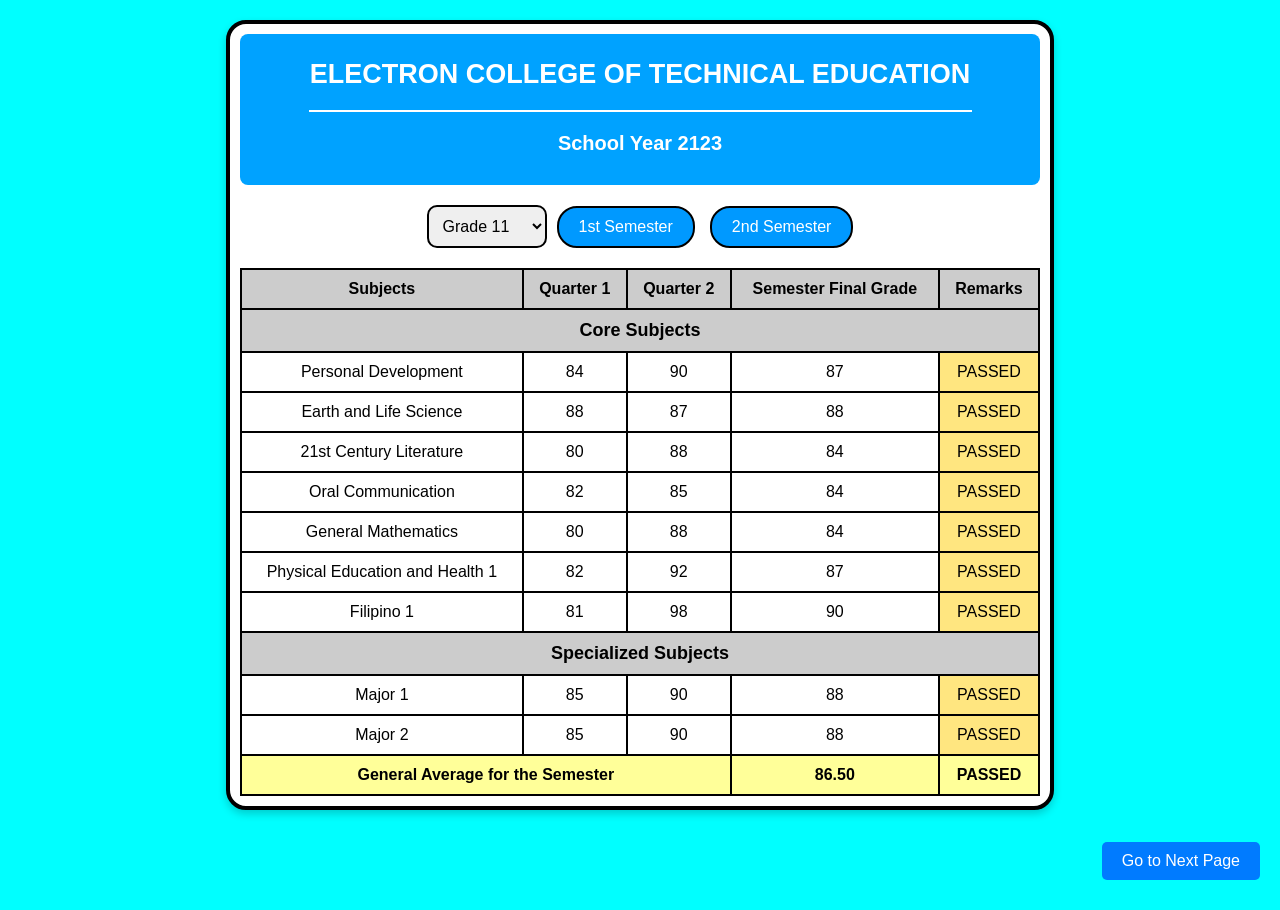
==== Grading-Sheet/grades.html @ fa9412b9 "Add files via upload" ====
<!DOCTYPE html>
<html lang="en">
<head>
    <meta charset="UTF-8">
    <meta name="viewport" content="width=device-width, initial-scale=1.0">
    <title>Sr High Grade Report</title>
    <link rel="stylesheet" href="grades.css">
</head>

<a href="./grades2.html">
    <button class="go-to-page-btn">Go to Next Page</button>
</a>

<body>
    <div class="container">
        <div class="header">
            <h1><a href="https://electroncollege-sms.elearningcommons.com/" target="_blank" class="school-title">Electron College of Technical Education</a></h1>
            <hr class="school-line"> 
            <p class="school-year">School Year 2123</p>
        </div>
        <div class="grade-dropdown-container">
            <div class="grade-dropdown">
                <select id="grade-level" onchange="changeGradeLevel()">
                    <option value="11">Grade 11</option>
                    <option value="12">Grade 12</option>
                </select>
            </div>
            <div class="semester-buttons">
                <button onclick="showSemester(1)">1st Semester</button>
                <button onclick="showSemester(2)">2nd Semester</button>
            </div>
        </div>
        <table id="grade-11-semester-1" class="active">
            <thead>
                <tr>
                    <th>Subjects</th>
                    <th>Quarter 1</th>
                    <th>Quarter 2</th>
                    <th>Semester Final Grade</th>
                    <th>Remarks</th>
                </tr>
            </thead>
            <tbody>
                <tr class="specialized-row">
                    <td colspan="5">Core Subjects</td>
                </tr>
                <tr>
                    <td>Personal Development</td>
                    <td>84</td>
                    <td>90</td>
                    <td>87</td>
                    <td class="remarks">PASSED</td>
                </tr>
                <tr>
                    <td>Earth and Life Science</td>
                    <td>88</td>
                    <td>87</td>
                    <td>88</td>
                    <td class="remarks">PASSED</td>
                </tr>
                <tr>
                    <td>21st Century Literature</td>
                    <td>80</td>
                    <td>88</td>
                    <td>84</td>
                    <td class="remarks">PASSED</td>
                </tr>
                <tr>
                    <td>Oral Communication</td>
                    <td>82</td>
                    <td>85</td>
                    <td>84</td>
                    <td class="remarks">PASSED</td>
                </tr>
                <tr>
                    <td>General Mathematics</td>
                    <td>80</td>
                    <td>88</td>
                    <td>84</td>
                    <td class="remarks">PASSED</td>
                </tr>
                <tr>
                    <td>Physical Education and Health 1</td>
                    <td>82</td>
                    <td>92</td>
                    <td>87</td>
                    <td class="remarks">PASSED</td>
                </tr>
                <tr>
                    <td>Filipino 1</td>
                    <td>81</td>
                    <td>98</td>
                    <td>90</td>
                    <td class="remarks">PASSED</td>
                </tr>
                <tr class="specialized-row">
                    <td colspan="5">Specialized Subjects</td>
                </tr>
                <tr>
                    <td>Major 1</td>
                    <td>85</td>
                    <td>90</td>
                    <td>88</td>
                    <td class="remarks">PASSED</td>
                </tr>
                <tr>
                    <td>Major 2</td>
                    <td>85</td>
                    <td>90</td>
                    <td>88</td>
                    <td class="remarks">PASSED</td>
                </tr>
                <tr class="general-average">
                    <td colspan="3">General Average for the Semester</td>
                    <td>86.50</td>
                    <td>PASSED</td>
                </tr>
            </tbody>
        </table>
        <table id="grade-11-semester-2">
            <thead>
                <tr>
                    <th>Subjects</th>
                    <th>Quarter 1</th>
                    <th>Quarter 2</th>
                    <th>Semester Final Grade</th>
                    <th>Remarks</th>
                </tr>
            </thead>
            <tr class="specialized-row">
                <td colspan="5">Core Subjects</td>
            </tr>
            <tbody>
                <tr>
                    <td>Reading and Writing</td>
                    <td>84</td>
                    <td>91</td>
                    <td>88</td>
                    <td class="remarks">PASSED</td>
                </tr>
                <tr>
                    <td>Statistics and Probability</td>
                    <td>82</td>
                    <td>94</td>
                    <td>88</td>
                    <td class="remarks">PASSED</td>
                </tr>
                <tr>
                    <td>Pagbabasa at Pagsusuri ng iba't ibang Teksto Tungo sa Pananaliksik</td>
                    <td>84</td>
                    <td>95</td>
                    <td>92</td>
                    <td class="remarks">PASSED</td>
                </tr>
                <tr>
                    <td>Physical Education and Health 2</td>
                    <td>77</td>
                    <td>95</td>
                    <td>86</td>
                    <td class="remarks">PASSED</td>
                </tr>
                <tr class="specialized-row">
                    <td colspan="5">Applied Subjects</td>
                </tr>
                <tr>
                    <td>Practical Research 1</td>
                    <td>94</td>
                    <td>94</td>
                    <td>94</td>
                    <td class="remarks">PASSED</td>
                </tr>
                <tr>
                    <td>English for Academic and Professional Purposes</td>
                    <td>90</td>
                    <td>88</td>
                    <td>89</td>
                    <td class="remarks">PASSED</td>
                </tr>
                <tr>
                    <td>Empowerment Technologies (for strand)</td>
                    <td>94</td>
                    <td>92</td>
                    <td>93</td>
                    <td class="remarks">PASSED</td>
                </tr>
                <tr class="specialized-row">
                    <td colspan="5">Specialized Subjects</td>
                </tr>
                <tr>
                    <td>Major 3</td>
                    <td>91</td>
                    <td>94</td>
                    <td>92</td>
                    <td class="remarks">PASSED</td>
                </tr>
                <tr>
                    <td>Major 4</td>
                    <td>91</td>
                    <td>94</td>
                    <td>92</td>
                    <td class="remarks">PASSED</td>
                </tr>
                <tr class="general-average">
                    <td colspan="3">General Average for the Semester</td>
                    <td>90.94</td>
                    <td>PASSED</td>
                </tr>
            </tbody>
        </table>

        <table id="grade-12-semester-1" class="active">
            <thead>
                <tr>
                    <th>Subjects</th>
                    <th>Quarter 1</th>
                    <th>Quarter 2</th>
                    <th>Semester Final Grade</th>
                    <th>Remarks</th>
                </tr>
            </thead>
            <tr class="specialized-row">
                <td colspan="5">Core Subjects</td>
            </tr>
            <tbody>
                <tr>
                    <td>Understanding Culture, Society and Politics</td>
                    <td>91</td>
                    <td>94</td>
                    <td>93</td>
                    <td class="remarks">PASSED</td>
                </tr>
                <tr>
                    <td>Introduction to the Polisophy of the Human Person</td>
                    <td>96</td>
                    <td>98</td>
                    <td>97</td>
                    <td class="remarks">PASSED</td>
                </tr>
                <tr>
                    <td>Physical Education and Health 3</td>
                    <td>97</td>
                    <td>98</td>
                    <td>98</td>
                    <td class="remarks">PASSED</td>
                </tr>
                <tr class="specialized-row">
                    <td colspan="5">Applied Subjects</td>
                </tr>
                <tr>
                    <td>Practical Research 2</td>
                    <td>91</td>
                    <td>94</td>
                    <td>93</td>
                    <td class="remarks">PASSED</td>
                </tr>
                <tr>
                    <td>Entrepreneurship</td>
                    <td>90</td>
                    <td>93</td>
                    <td>92</td>
                    <td class="remarks">PASSED</td>
                </tr>
                <tr>
                    <td>Pagsulat sa Filipino sa Piling Larangan ng Akademik</td>
                    <td>96</td>
                    <td>98</td>
                    <td>97</td>
                    <td class="remarks">PASSED</td>
                </tr>
                <tr class="specialized-row">
                    <td colspan="5">Specialized Subjects</td>
                </tr>
                <tr>
                    <td>Major 5</td>
                    <td>85</td>
                    <td>86</td>
                    <td>86</td>
                    <td class="remarks">PASSED</td>
                </tr>
                <tr>
                    <td>Major 6</td>
                    <td>85</td>
                    <td>86</td>
                    <td>86</td>
                    <td class="remarks">PASSED</td>
                </tr>
                <tr class="general-average">
                    <td colspan="3">General Average for the Semester</td>
                    <td>92.75</td>
                    <td>PASSED</td>
                </tr>
            </tbody>
        </table>
        <table id="grade-12-semester-2">
            <thead>
                <tr>
                    <th>Subjects</th>
                    <th>Quarter 1</th>
                    <th>Quarter 2</th>
                    <th>Semester Final Grade</th>
                    <th>Remarks</th>
                </tr>
            </thead>
            <tr class="specialized-row">
                <td colspan="5">Core Subjects</td>
            </tr>
            <tbody>
                <tr>
                    <td>Disaster Readiness and Risk Reduction/Physical Science</td>
                    <td>85</td>
                    <td>92</td>
                    <td>89</td>
                    <td class="remarks">PASSED</td>
                </tr>
                <tr>
                    <td>Contemporary Philippine Arts from the Region</td>
                    <td>93</td>
                    <td>95</td>
                    <td>94</td>
                    <td class="remarks">PASSED</td>
                </tr>
                <tr>
                    <td>Media and Information Literary</td>
                    <td>91</td>
                    <td>94</td>
                    <td>95</td>
                    <td class="remarks">PASSED</td>
                </tr>
                <tr>
                    <td>Physical Education and Health 4</td>
                    <td>92</td>
                    <td>86</td>
                    <td>89</td>
                    <td class="remarks">PASSED</td>
                </tr>
                <tr class="specialized-row">
                    <td colspan="5">Applied Subjects</td>
                </tr>
                <tr>
                    <td>Inquires, Investigation and Information</td>
                    <td>93</td>
                    <td>93</td>
                    <td>93</td>
                    <td class="remarks">PASSED</td>
                </tr>
                <tr>
                    <td>Capstone Project</td>
                    <td>93</td>
                    <td>93</td>
                    <td>93</td>
                    <td class="remarks">PASSED</td>
                </tr>
                <tr class="specialized-row">
                    <td colspan="5">Specialized Subjects</td>
                </tr>
                <tr>
                    <td>Major 7</td>
                    <td>93</td>
                    <td>94</td>
                    <td>94</td>
                    <td class="remarks">PASSED</td>
                </tr>
                <tr>
                    <td>Major 8</td>
                    <td>93</td>
                    <td>94</td>
                    <td>94</td>
                    <td class="remarks">PASSED</td>
                </tr>
                <tr class="general-average">
                    <td colspan="3">General Average for the Semester</td>
                    <td>92.38</td>
                    <td>PASSED</td>
                </tr>
            </tbody>
        </table>
    </div>
    <script src="grades.js"></script>
</body>
</html>
---- Grading-Sheet/grades.css ----
body {
    font-family: Arial, sans-serif;
    background-color: #00ffff;
    margin: 0;
    padding: 0;
    display: flex;
    justify-content: center;
    align-items: center;
    min-height: 100vh;
}

.container {
    background-color: white;
    border: 4px solid black;
    border-radius: 20px;
    width: 100%;
    max-width: 800px;
    padding: 10px;
    box-shadow: 0 4px 8px rgba(0, 0, 0, 0.2);
    text-align: center;
    margin-top: 20px;
    margin-bottom: 100px;
}

.school-line {
    border: none;
    height: 2px;
    background-color: white; 
    margin: 20px 0; 
    width: 85%; 
    margin-left: auto;
    margin-right: auto;
}

.school-year {
    font-weight: bold;
    font-size: 20px;
    
}

.school-title {
    text-decoration: none; 
    color: inherit; 
    font-size: inherit; 
    font-weight: inherit; 
}

.school-title:hover {
    color: blue;
    text-decoration: underline white ;
}

.header {
    background-color: #00a2ff;
    padding: 10px;
    border-radius: 8px;
    color: white;
    margin-bottom: 20px;
}

.header h1 {
    margin-top: 15px;
    font-size: 27px;
    text-transform: uppercase;
    font-family: sans-serif;
}

.header h2 {
    margin: 0;
    font-size: 18px;
}

.grade-dropdown-container {
    display: flex;
    justify-content: center;
    align-items: center;
    margin-bottom: 20px;
}

.grade-dropdown {
    margin-right: 10px;
}

.grade-dropdown select {
    padding: 10px;
    font-size: 16px;
    border: 2px solid black;
    border-radius: 10px;
    width: 120px; 
}

.semester-buttons {
    display: flex;
    justify-content: center;
    align-items: center;
    gap: 15px;
}

.semester-buttons button {
    background-color: #0099ff;
    color: white;
    border: 2px solid black;
    padding: 10px 20px;
    border-radius: 20px;
    font-size: 16px;
    cursor: pointer;
}

.semester-buttons button:hover {
    background-color: #006bb3;
}

.semester-buttons button.active {
    background-color: #006bb3;
}

table {
    width: 100%;
    border-collapse: collapse;
    margin-top: 10px;
    display: none;
}

table.active {
    display: table;
}

th, td {
    border: 2px solid black;
    padding: 10px;
    text-align: center;
}

th {
    background-color: #cccccc;
    font-weight: bold;
}

.remarks {
    background-color: #ffe680;
}

.general-average {
    font-weight: bold;
    background-color: #ffff99;
}

.specialized-row {
    text-align: left;
    background-color: #cccccc;
    font-weight: bold;
    font-size: 18px;
    padding-left: 10px;
}

.go-to-page-btn {
    position: fixed;
    bottom: 20px;
    right: 20px;
    padding: 10px 20px;
    font-size: 16px;
    background-color: #007BFF;
    color: white;
    border: none;
    border-radius: 5px;
    cursor: pointer;
}

.go-to-page-btn:hover {
    background-color: #0056b3;
}
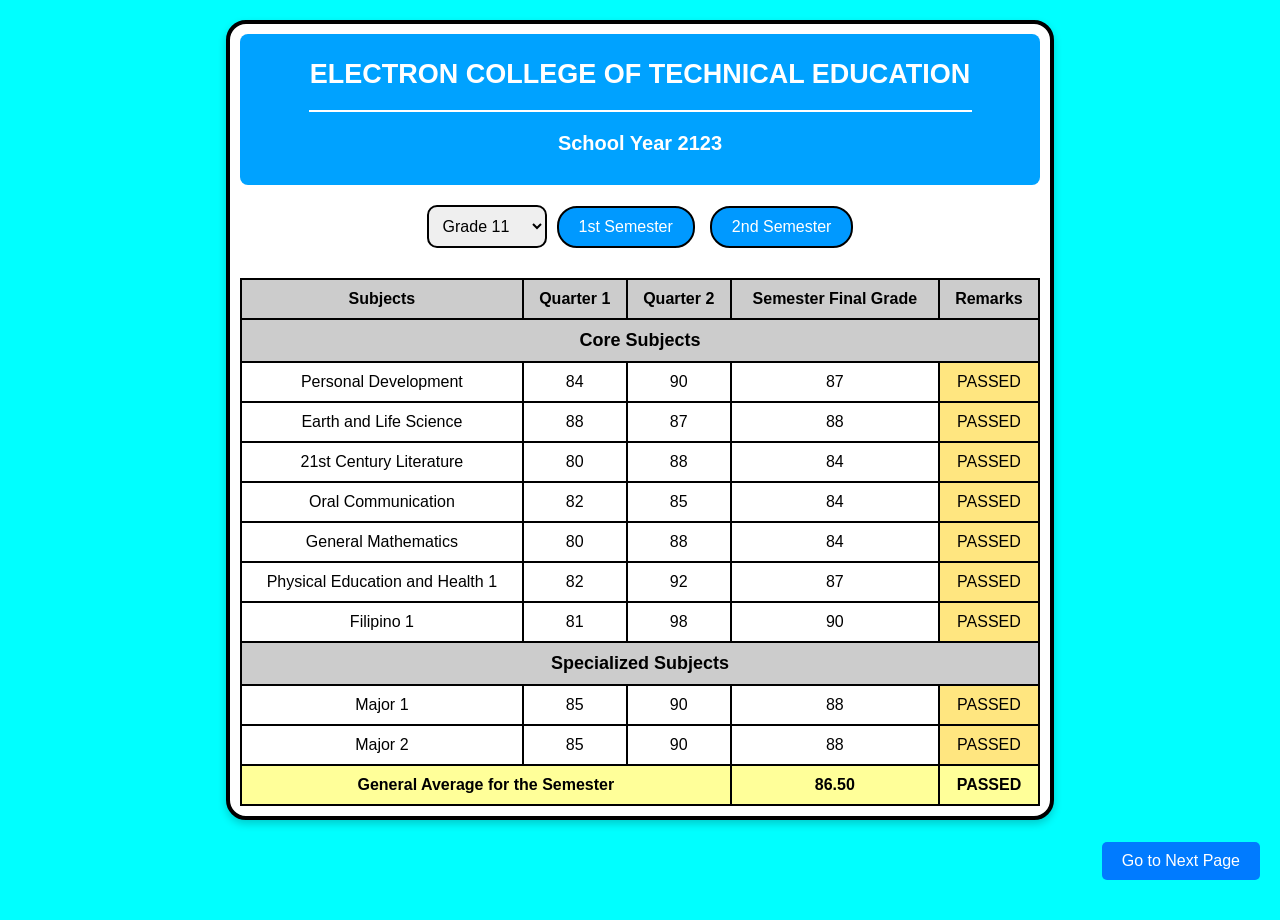
==== commit 36f2fd06: "Update grades.html" ====
--- a/Grading-Sheet/grades.html
+++ b/Grading-Sheet/grades.html
@@ -18,6 +18,7 @@
             <hr class="school-line"> 
             <p class="school-year">School Year 2123</p>
         </div>
+
         <div class="grade-dropdown-container">
             <div class="grade-dropdown">
                 <select id="grade-level" onchange="changeGradeLevel()">
@@ -30,7 +31,187 @@
                 <button onclick="showSemester(2)">2nd Semester</button>
             </div>
         </div>
-        <table id="grade-11-semester-1" class="active">
+
+        <div class="table-container">
+            <table id="grade-11-semester-1" class="active">
+                <thead>
+                    <tr>
+                        <th>Subjects</th>
+                        <th>Quarter 1</th>
+                        <th>Quarter 2</th>
+                        <th>Semester Final Grade</th>
+                        <th>Remarks</th>
+                    </tr>
+                </thead>
+                <tbody>
+                    <tr class="specialized-row">
+                        <td colspan="5">Core Subjects</td>
+                    </tr>
+                    <tr>
+                        <td>Personal Development</td>
+                        <td>84</td>
+                        <td>90</td>
+                        <td>87</td>
+                        <td class="remarks">PASSED</td>
+                    </tr>
+                    <tr>
+                        <td>Earth and Life Science</td>
+                        <td>88</td>
+                        <td>87</td>
+                        <td>88</td>
+                        <td class="remarks">PASSED</td>
+                    </tr>
+                    <tr>
+                        <td>21st Century Literature</td>
+                        <td>80</td>
+                        <td>88</td>
+                        <td>84</td>
+                        <td class="remarks">PASSED</td>
+                    </tr>
+                    <tr>
+                        <td>Oral Communication</td>
+                        <td>82</td>
+                        <td>85</td>
+                        <td>84</td>
+                        <td class="remarks">PASSED</td>
+                    </tr>
+                    <tr>
+                        <td>General Mathematics</td>
+                        <td>80</td>
+                        <td>88</td>
+                        <td>84</td>
+                        <td class="remarks">PASSED</td>
+                    </tr>
+                    <tr>
+                        <td>Physical Education and Health 1</td>
+                        <td>82</td>
+                        <td>92</td>
+                        <td>87</td>
+                        <td class="remarks">PASSED</td>
+                    </tr>
+                    <tr>
+                        <td>Filipino 1</td>
+                        <td>81</td>
+                        <td>98</td>
+                        <td>90</td>
+                        <td class="remarks">PASSED</td>
+                    </tr>
+                    <tr class="specialized-row">
+                        <td colspan="5">Specialized Subjects</td>
+                    </tr>
+                    <tr>
+                        <td>Major 1</td>
+                        <td>85</td>
+                        <td>90</td>
+                        <td>88</td>
+                        <td class="remarks">PASSED</td>
+                    </tr>
+                    <tr>
+                        <td>Major 2</td>
+                        <td>85</td>
+                        <td>90</td>
+                        <td>88</td>
+                        <td class="remarks">PASSED</td>
+                    </tr>
+                    <tr class="general-average">
+                        <td colspan="3">General Average for the Semester</td>
+                        <td>86.50</td>
+                        <td>PASSED</td>
+                    </tr>
+                </tbody>
+            </table>
+            <table id="grade-11-semester-2">
+                <thead>
+                    <tr>
+                        <th>Subjects</th>
+                        <th>Quarter 1</th>
+                        <th>Quarter 2</th>
+                        <th>Semester Final Grade</th>
+                        <th>Remarks</th>
+                    </tr>
+                </thead>
+                <tr class="specialized-row">
+                    <td colspan="5">Core Subjects</td>
+                </tr>
+                <tbody>
+                    <tr>
+                        <td>Reading and Writing</td>
+                        <td>84</td>
+                        <td>91</td>
+                        <td>88</td>
+                        <td class="remarks">PASSED</td>
+                    </tr>
+                    <tr>
+                        <td>Statistics and Probability</td>
+                        <td>82</td>
+                        <td>94</td>
+                        <td>88</td>
+                        <td class="remarks">PASSED</td>
+                    </tr>
+                    <tr>
+                        <td>Pagbabasa at Pagsusuri ng iba't ibang Teksto Tungo sa Pananaliksik</td>
+                        <td>84</td>
+                        <td>95</td>
+                        <td>92</td>
+                        <td class="remarks">PASSED</td>
+                    </tr>
+                    <tr>
+                        <td>Physical Education and Health 2</td>
+                        <td>77</td>
+                        <td>95</td>
+                        <td>86</td>
+                        <td class="remarks">PASSED</td>
+                    </tr>
+                    <tr class="specialized-row">
+                        <td colspan="5">Applied Subjects</td>
+                    </tr>
+                    <tr>
+                        <td>Practical Research 1</td>
+                        <td>94</td>
+                        <td>94</td>
+                        <td>94</td>
+                        <td class="remarks">PASSED</td>
+                    </tr>
+                    <tr>
+                        <td>English for Academic and Professional Purposes</td>
+                        <td>90</td>
+                        <td>88</td>
+                        <td>89</td>
+                        <td class="remarks">PASSED</td>
+                    </tr>
+                    <tr>
+                        <td>Empowerment Technologies (for strand)</td>
+                        <td>94</td>
+                        <td>92</td>
+                        <td>93</td>
+                        <td class="remarks">PASSED</td>
+                    </tr>
+                    <tr class="specialized-row">
+                        <td colspan="5">Specialized Subjects</td>
+                    </tr>
+                    <tr>
+                        <td>Major 3</td>
+                        <td>91</td>
+                        <td>94</td>
+                        <td>92</td>
+                        <td class="remarks">PASSED</td>
+                    </tr>
+                    <tr>
+                        <td>Major 4</td>
+                        <td>91</td>
+                        <td>94</td>
+                        <td>92</td>
+                        <td class="remarks">PASSED</td>
+                    </tr>
+                    <tr class="general-average">
+                        <td colspan="3">General Average for the Semester</td>
+                        <td>90.94</td>
+                        <td>PASSED</td>
+                    </tr>
+                </tbody>
+            </table>
+
+        <table id="grade-12-semester-1" class="active">
             <thead>
                 <tr>
                     <th>Subjects</th>
@@ -40,84 +221,80 @@
                     <th>Remarks</th>
                 </tr>
             </thead>
+            <tr class="specialized-row">
+                <td colspan="5">Core Subjects</td>
+            </tr>
             <tbody>
-                <tr class="specialized-row">
-                    <td colspan="5">Core Subjects</td>
-                </tr>
-                <tr>
-                    <td>Personal Development</td>
-                    <td>84</td>
+                <tr>
+                    <td>Understanding Culture, Society and Politics</td>
+                    <td>91</td>
+                    <td>94</td>
+                    <td>93</td>
+                    <td class="remarks">PASSED</td>
+                </tr>
+                <tr>
+                    <td>Introduction to the Polisophy of the Human Person</td>
+                    <td>96</td>
+                    <td>98</td>
+                    <td>97</td>
+                    <td class="remarks">PASSED</td>
+                </tr>
+                <tr>
+                    <td>Physical Education and Health 3</td>
+                    <td>97</td>
+                    <td>98</td>
+                    <td>98</td>
+                    <td class="remarks">PASSED</td>
+                </tr>
+                <tr class="specialized-row">
+                    <td colspan="5">Applied Subjects</td>
+                </tr>
+                <tr>
+                    <td>Practical Research 2</td>
+                    <td>91</td>
+                    <td>94</td>
+                    <td>93</td>
+                    <td class="remarks">PASSED</td>
+                </tr>
+                <tr>
+                    <td>Entrepreneurship</td>
                     <td>90</td>
-                    <td>87</td>
-                    <td class="remarks">PASSED</td>
-                </tr>
-                <tr>
-                    <td>Earth and Life Science</td>
-                    <td>88</td>
-                    <td>87</td>
-                    <td>88</td>
-                    <td class="remarks">PASSED</td>
-                </tr>
-                <tr>
-                    <td>21st Century Literature</td>
-                    <td>80</td>
-                    <td>88</td>
-                    <td>84</td>
-                    <td class="remarks">PASSED</td>
-                </tr>
-                <tr>
-                    <td>Oral Communication</td>
-                    <td>82</td>
+                    <td>93</td>
+                    <td>92</td>
+                    <td class="remarks">PASSED</td>
+                </tr>
+                <tr>
+                    <td>Pagsulat sa Filipino sa Piling Larangan ng Akademik</td>
+                    <td>96</td>
+                    <td>98</td>
+                    <td>97</td>
+                    <td class="remarks">PASSED</td>
+                </tr>
+                <tr class="specialized-row">
+                    <td colspan="5">Specialized Subjects</td>
+                </tr>
+                <tr>
+                    <td>Major 5</td>
                     <td>85</td>
-                    <td>84</td>
-                    <td class="remarks">PASSED</td>
-                </tr>
-                <tr>
-                    <td>General Mathematics</td>
-                    <td>80</td>
-                    <td>88</td>
-                    <td>84</td>
-                    <td class="remarks">PASSED</td>
-                </tr>
-                <tr>
-                    <td>Physical Education and Health 1</td>
-                    <td>82</td>
-                    <td>92</td>
-                    <td>87</td>
-                    <td class="remarks">PASSED</td>
-                </tr>
-                <tr>
-                    <td>Filipino 1</td>
-                    <td>81</td>
-                    <td>98</td>
-                    <td>90</td>
-                    <td class="remarks">PASSED</td>
-                </tr>
-                <tr class="specialized-row">
-                    <td colspan="5">Specialized Subjects</td>
-                </tr>
-                <tr>
-                    <td>Major 1</td>
+                    <td>86</td>
+                    <td>86</td>
+                    <td class="remarks">PASSED</td>
+                </tr>
+                <tr>
+                    <td>Major 6</td>
                     <td>85</td>
-                    <td>90</td>
-                    <td>88</td>
-                    <td class="remarks">PASSED</td>
-                </tr>
-                <tr>
-                    <td>Major 2</td>
-                    <td>85</td>
-                    <td>90</td>
-                    <td>88</td>
+                    <td>86</td>
+                    <td>86</td>
                     <td class="remarks">PASSED</td>
                 </tr>
                 <tr class="general-average">
                     <td colspan="3">General Average for the Semester</td>
-                    <td>86.50</td>
+                    <td>92.75</td>
                     <td>PASSED</td>
                 </tr>
             </tbody>
         </table>
-        <table id="grade-11-semester-2">
+        <table id="grade-12-semester-2">
             <thead>
                 <tr>
                     <th>Subjects</th>
@@ -132,180 +309,6 @@
             </tr>
             <tbody>
                 <tr>
-                    <td>Reading and Writing</td>
-                    <td>84</td>
-                    <td>91</td>
-                    <td>88</td>
-                    <td class="remarks">PASSED</td>
-                </tr>
-                <tr>
-                    <td>Statistics and Probability</td>
-                    <td>82</td>
-                    <td>94</td>
-                    <td>88</td>
-                    <td class="remarks">PASSED</td>
-                </tr>
-                <tr>
-                    <td>Pagbabasa at Pagsusuri ng iba't ibang Teksto Tungo sa Pananaliksik</td>
-                    <td>84</td>
-                    <td>95</td>
-                    <td>92</td>
-                    <td class="remarks">PASSED</td>
-                </tr>
-                <tr>
-                    <td>Physical Education and Health 2</td>
-                    <td>77</td>
-                    <td>95</td>
-                    <td>86</td>
-                    <td class="remarks">PASSED</td>
-                </tr>
-                <tr class="specialized-row">
-                    <td colspan="5">Applied Subjects</td>
-                </tr>
-                <tr>
-                    <td>Practical Research 1</td>
-                    <td>94</td>
-                    <td>94</td>
-                    <td>94</td>
-                    <td class="remarks">PASSED</td>
-                </tr>
-                <tr>
-                    <td>English for Academic and Professional Purposes</td>
-                    <td>90</td>
-                    <td>88</td>
-                    <td>89</td>
-                    <td class="remarks">PASSED</td>
-                </tr>
-                <tr>
-                    <td>Empowerment Technologies (for strand)</td>
-                    <td>94</td>
-                    <td>92</td>
-                    <td>93</td>
-                    <td class="remarks">PASSED</td>
-                </tr>
-                <tr class="specialized-row">
-                    <td colspan="5">Specialized Subjects</td>
-                </tr>
-                <tr>
-                    <td>Major 3</td>
-                    <td>91</td>
-                    <td>94</td>
-                    <td>92</td>
-                    <td class="remarks">PASSED</td>
-                </tr>
-                <tr>
-                    <td>Major 4</td>
-                    <td>91</td>
-                    <td>94</td>
-                    <td>92</td>
-                    <td class="remarks">PASSED</td>
-                </tr>
-                <tr class="general-average">
-                    <td colspan="3">General Average for the Semester</td>
-                    <td>90.94</td>
-                    <td>PASSED</td>
-                </tr>
-            </tbody>
-        </table>
-
-        <table id="grade-12-semester-1" class="active">
-            <thead>
-                <tr>
-                    <th>Subjects</th>
-                    <th>Quarter 1</th>
-                    <th>Quarter 2</th>
-                    <th>Semester Final Grade</th>
-                    <th>Remarks</th>
-                </tr>
-            </thead>
-            <tr class="specialized-row">
-                <td colspan="5">Core Subjects</td>
-            </tr>
-            <tbody>
-                <tr>
-                    <td>Understanding Culture, Society and Politics</td>
-                    <td>91</td>
-                    <td>94</td>
-                    <td>93</td>
-                    <td class="remarks">PASSED</td>
-                </tr>
-                <tr>
-                    <td>Introduction to the Polisophy of the Human Person</td>
-                    <td>96</td>
-                    <td>98</td>
-                    <td>97</td>
-                    <td class="remarks">PASSED</td>
-                </tr>
-                <tr>
-                    <td>Physical Education and Health 3</td>
-                    <td>97</td>
-                    <td>98</td>
-                    <td>98</td>
-                    <td class="remarks">PASSED</td>
-                </tr>
-                <tr class="specialized-row">
-                    <td colspan="5">Applied Subjects</td>
-                </tr>
-                <tr>
-                    <td>Practical Research 2</td>
-                    <td>91</td>
-                    <td>94</td>
-                    <td>93</td>
-                    <td class="remarks">PASSED</td>
-                </tr>
-                <tr>
-                    <td>Entrepreneurship</td>
-                    <td>90</td>
-                    <td>93</td>
-                    <td>92</td>
-                    <td class="remarks">PASSED</td>
-                </tr>
-                <tr>
-                    <td>Pagsulat sa Filipino sa Piling Larangan ng Akademik</td>
-                    <td>96</td>
-                    <td>98</td>
-                    <td>97</td>
-                    <td class="remarks">PASSED</td>
-                </tr>
-                <tr class="specialized-row">
-                    <td colspan="5">Specialized Subjects</td>
-                </tr>
-                <tr>
-                    <td>Major 5</td>
-                    <td>85</td>
-                    <td>86</td>
-                    <td>86</td>
-                    <td class="remarks">PASSED</td>
-                </tr>
-                <tr>
-                    <td>Major 6</td>
-                    <td>85</td>
-                    <td>86</td>
-                    <td>86</td>
-                    <td class="remarks">PASSED</td>
-                </tr>
-                <tr class="general-average">
-                    <td colspan="3">General Average for the Semester</td>
-                    <td>92.75</td>
-                    <td>PASSED</td>
-                </tr>
-            </tbody>
-        </table>
-        <table id="grade-12-semester-2">
-            <thead>
-                <tr>
-                    <th>Subjects</th>
-                    <th>Quarter 1</th>
-                    <th>Quarter 2</th>
-                    <th>Semester Final Grade</th>
-                    <th>Remarks</th>
-                </tr>
-            </thead>
-            <tr class="specialized-row">
-                <td colspan="5">Core Subjects</td>
-            </tr>
-            <tbody>
-                <tr>
                     <td>Disaster Readiness and Risk Reduction/Physical Science</td>
                     <td>85</td>
                     <td>92</td>
@@ -375,6 +378,7 @@
             </tbody>
         </table>
     </div>
+    </div>
     <script src="grades.js"></script>
 </body>
 </html>
--- a/Grading-Sheet/grades.css
+++ b/Grading-Sheet/grades.css
@@ -35,7 +35,6 @@
 .school-year {
     font-weight: bold;
     font-size: 20px;
-    
 }
 
 .school-title {
@@ -151,6 +150,13 @@
     font-weight: bold;
     font-size: 18px;
     padding-left: 10px;
+}
+
+.table-container {
+    width: 100%;
+    height: 100%; 
+    overflow-x: auto;
+    -webkit-overflow-scrolling: touch; 
 }
 
 .go-to-page-btn {
@@ -169,3 +175,34 @@
 .go-to-page-btn:hover {
     background-color: #0056b3;
 }
+
+@media screen and (max-width: 480px) {
+    .header h1 {
+        font-size: 18px;
+    }
+
+    .semester-buttons button {
+        font-size: 12px;
+        padding: 8px 12px;
+    }
+
+    .go-to-page-btn {
+        font-size: 14px;
+        padding: 8px 15px;
+    }
+
+    .container {
+        width: 90%; 
+        max-width: none; 
+        padding: 8px; 
+        margin: 70px 0; 
+        border-radius: 12px; 
+    }
+
+    .table-container {
+        padding: 0 8px;
+        width: 93%; 
+        padding: 0 12px; 
+        margin: 15px 0;
+    }
+}
